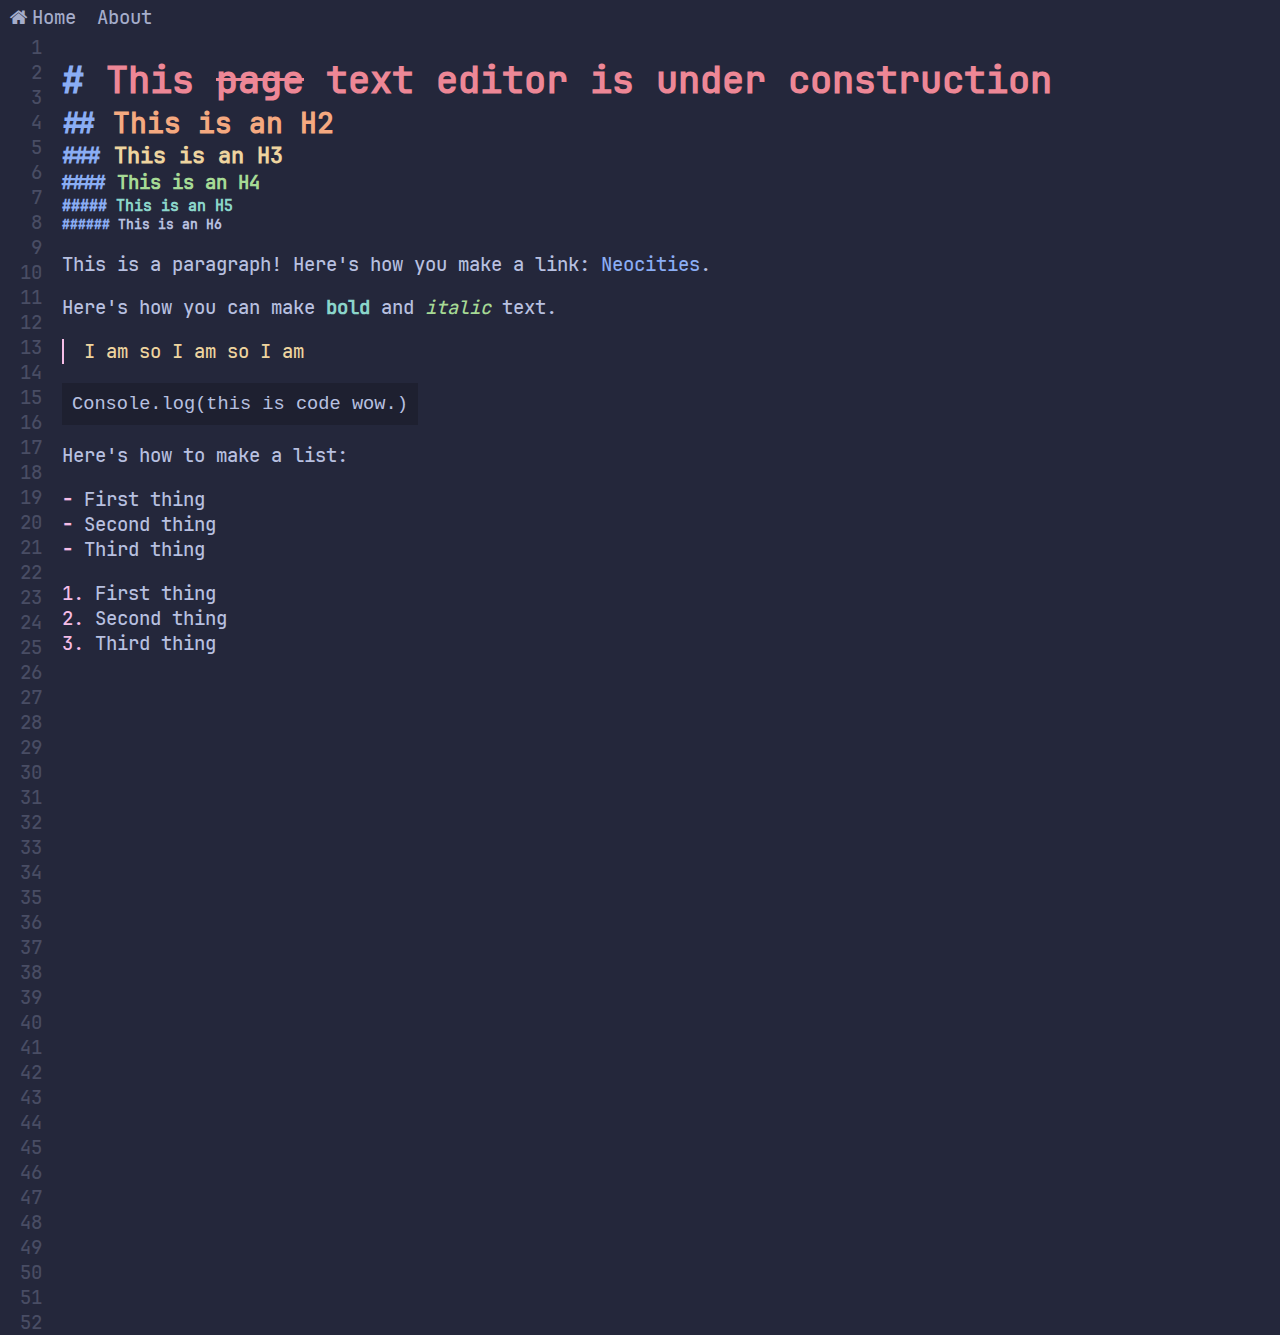
==== index.html @ ef9d5357 "initial commit" ====
<!DOCTYPE html>
<html>

<head>
  <meta charset="UTF-8">
  <meta name="viewport" content="width=device-width, initial-scale=1.0">
  <title>Cybergrove</title>
  <link href="style.css" rel="stylesheet" type="text/css" media="all">
</head>

<body>
  <div class="header">
    <nav>
      <a>&#xf015; Home</a>
      <a>About</a>
    </nav>
  </div>
  <div class="grid">
    <ol class="line-numbers">
      <li></li>
      <li></li>
      <li></li>
      <li></li>
      <li></li>
      <li></li>
      <li></li>
      <li></li>
      <li></li>
      <li></li>
      <li></li>
      <li></li>
      <li></li>
      <li></li>
      <li></li>
      <li></li>
      <li></li>
      <li></li>
      <li></li>
      <li></li>
      <li></li>
      <li></li>
      <li></li>
      <li></li>
      <li></li>
      <li></li>
      <li></li>
      <li></li>
      <li></li>
      <li></li>
      <li></li>
      <li></li>
      <li></li>
      <li></li>
      <li></li>
      <li></li>
      <li></li>
      <li></li>
      <li></li>
      <li></li>
      <li></li>
      <li></li>
      <li></li>
      <li></li>
      <li></li>
      <li></li>
      <li></li>
      <li></li>
      <li></li>
      <li></li>
      <li></li>
      <li></li>
    </ol>
    <div class="content">

      <h1>This <s>page</s> text editor is under construction</h1>
      <h2>This is an H2</h2>
      <h3>This is an H3</h3>
      <h4>This is an H4</h4>
      <h5>This is an H5</h5>
      <h6>This is an H6</h6>

      <p>This is a paragraph! Here's how you make a link: <a href="https://neocities.org">Neocities</a>.</p>

      <p>Here's how you can make <strong>bold</strong> and <em>italic</em> text.</p>

      <blockquote>I am so I am so I am</blockquote>

      <code>
        Console.log(this is code wow.)
      </code>

      <p>Here's how to make a list:</p>

      <ul>
        <li>First thing</li>
        <li>Second thing</li>
        <li>Third thing</li>
      </ul>

      <ol>
        <li>First thing</li>
        <li>Second thing</li>
        <li>Third thing</li>
      </ol>
    </div>
  </div>
</body>

</html>
---- style.css ----
@font-face {
    font-family: 'JetBrainsMono';
    src: url('assets/fonts/jetbrainsmono.woff') format('woff'), /* Chrome 6+, Firefox 3.6+, IE 9+, Safari 5.1+ */
         url('assets/fonts/jetbrainsmono.woff2') format('woff2'),
         url('assets/fonts/jetbrainsmono.ttf') format('truetype'); /* Chrome 4+, Firefox 3.5, Opera 10+, Safari 3—5 */
}  

:root {
  --background: #24273B;
  --background-dark: #1e2030;
  --black-dark: #494d64;
  --black-light: #5b6078;
  --gray-dark: #a5adcb;
  --gray-light: #b8c0e0;
  --red: #ed8796;
  --green: #a6da95;
  --yellow: #eed49f;
  --peach: #f5a980;
  --blue: #8aadf4;
  --pink: #f5bde6;
  --cyan: #8bd5ca;
}

html {
  height: 100%;
  font-family: JetBrainsMono;
}

body {
  margin: 0;
  height: 100%;
  color: var(--gray-light);
  font-size: 14pt;
  background-color: var(--background);
}

h1 {
  margin: 0;
  color: var(--red);
}

h1:before {
  content: "# ";
  color: var(--blue);
}

h2 {
  margin: 0;
  color: var(--peach);
}

h2:before {
  content: "## ";
  color: var(--blue);
}

h3 {
  margin: 0;
  color: var(--yellow);
}

h3:before {
  content: "### ";
  color: var(--blue);
}

h4 {
  margin: 0;
  color: var(--green);
}

h4:before {
  content: "#### ";
  color: var(--blue);
}

h5 {
  margin: 0;
  color: var(--cyan);
}

h5:before {
  content: "##### ";
  color: var(--blue);
}

h6 {
  margin: 0;
}

h6:before {
  content: "###### ";
  color: var(--blue);
}

a {
  color: var(--blue);
  text-decoration: unset;
}

a:hover {
  text-decoration: underline;
}

strong {
  color: var(--cyan);
}

em {
  color: var(--green);
}

ul {
  list-style: none;
  padding: 0;
}

ul li:before {
  content: "- "; 
  color: var(--pink);
  font-weight: bold;
}

ol {
  counter-reset: item;
  list-style: none;
  padding: 0;
}

ol li:before {
  content: counter(item) ". ";
  counter-increment: item;
  color: var(--pink);
}

blockquote {
  margin-left: 0;
  padding-left: 20px;
  color: var(--yellow);
  border-left: 2px solid var(--pink);
}

code {
  background-color: var(--background-dark);
  display: inline-block;
  padding: 10px;
}

nav {
  padding: 5px;
}

nav a {
  padding: 5px;
  color: var(--gray-dark);
}

nav a:focus {
  color: var(--gray-light);
}

nav a:hover {
  color: var(--blue);
  text-decoration: none;
}

.content {
  padding: 20px;
}

.grid {
  display: flex;
}

.line-numbers {
  margin: 0;
  gap: 0px;
  text-align: right;
  max-width: min-content;
  margin-left: 20px;
}

.line-numbers li:before {
  content: counter(item);
  color: var(--black-dark); 
}

.header {
  position: -webkit-sticky;
  position: sticky;
  top: 0;
  background-color: var(--background);
}
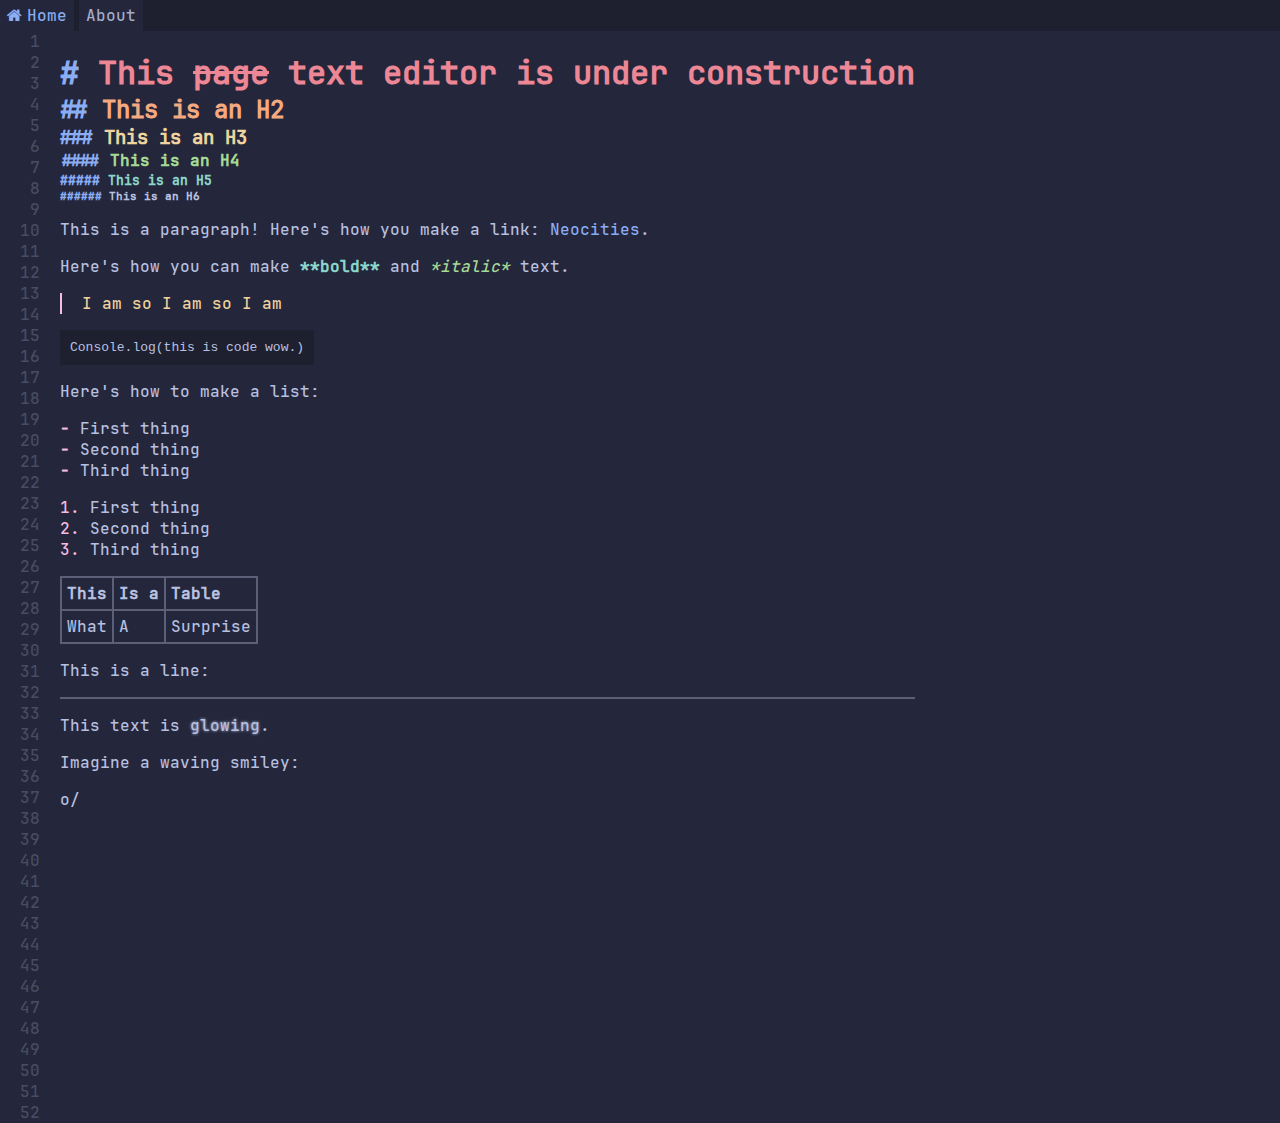
==== commit 2fe7fdfb: "add css for tables, hrs, glowing text and a waving smiley o/" ====
--- a/index.html
+++ b/index.html
@@ -102,7 +102,31 @@
         <li>Second thing</li>
         <li>Third thing</li>
       </ol>
-    </div>
+
+      <table>
+        <tr>
+          <th>This</th>
+          <th>Is a</th>
+          <th>Table</th>
+        </tr>
+        <tr>
+          <td>What</td>
+          <td>A</td>
+          <td>Surprise</td>
+        </tr>
+      </table>
+
+      <p>This is a line:</p>
+      <hr>
+
+      <p>This text is <span class="glow">glowing</span>.</p>
+
+      <p>Imagine a waving smiley:</p>
+        <div class="waving-smiley">
+          o
+          <div>/</div>
+        </div>
+      </div>
   </div>
 </body>
 
--- a/style.css
+++ b/style.css
@@ -30,7 +30,6 @@
   margin: 0;
   height: 100%;
   color: var(--gray-light);
-  font-size: 14pt;
   background-color: var(--background);
 }
 
@@ -106,8 +105,24 @@
   color: var(--cyan);
 }
 
+strong:before {
+  content: "**";
+}
+
+strong:after {
+  content: "**";
+}
+
 em {
   color: var(--green);
+}
+
+em:before {
+  content: "*";
+}
+
+em:after {
+  content: "*";
 }
 
 ul {
@@ -147,12 +162,20 @@
 }
 
 nav {
-  padding: 5px;
+  gap: 5px;
+  display: flex;
+  padding-bottom: 0px;
+  cursor: default;
+  background-color: var(--background-dark);
 }
 
 nav a {
   padding: 5px;
+  padding-left: 7px;
+  padding-right: 7px;
   color: var(--gray-dark);
+  cursor: pointer;
+  background-color: var(--background);
 }
 
 nav a:focus {
@@ -162,6 +185,28 @@
 nav a:hover {
   color: var(--blue);
   text-decoration: none;
+}
+
+table, td, th {
+  padding: 5px;
+  border-collapse: collapse;
+  border: 2px solid var(--black-light);
+}
+
+th {
+  font-weight: bold;
+  text-align: left;
+}
+
+hr {
+  color: var(--black-light);
+  border: none;
+  height: 2px;
+  background-color: var(--black-light);
+}
+
+.glow {
+  text-shadow: 0px 0px 3px;
 }
 
 .content {
@@ -191,3 +236,25 @@
   top: 0;
   background-color: var(--background);
 }
+
+.waving-smiley {
+  display: flex;
+}
+
+.waving-smiley div {
+  animation: waving 1s infinite;
+  transform-origin: bottom left;
+}
+
+
+@keyframes waving {
+  0% {
+    transform: rotate(0deg);
+  }
+  50% {
+    transform: rotate(20deg);
+  }
+  100% {
+    transform: rotate(0deg);
+  }
+}
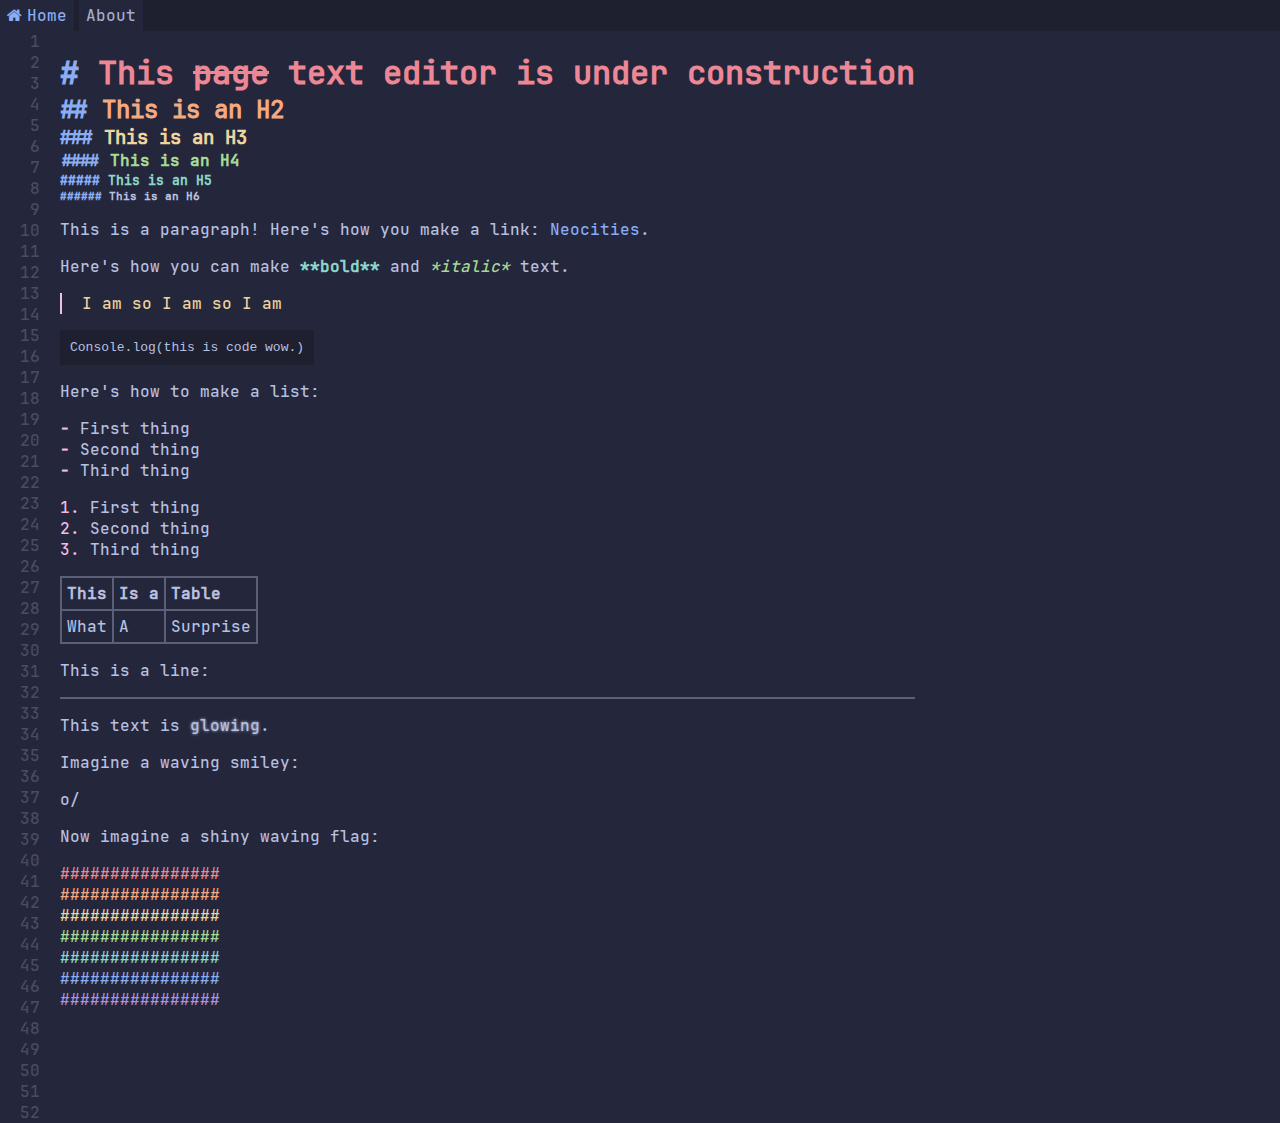
==== commit 90381e2f: "add shiny waving pride flag (gay)" ====
--- a/index.html
+++ b/index.html
@@ -122,11 +122,141 @@
       <p>This text is <span class="glow">glowing</span>.</p>
 
       <p>Imagine a waving smiley:</p>
-        <div class="waving-smiley">
-          o
-          <div>/</div>
-        </div>
+      <div class="waving-smiley">
+        o
+        <div>/</div>
       </div>
+
+      <p>Now imagine a shiny waving flag:</p>
+      <div class="flag">
+        <span class="wave">
+          <span>#</span>
+          <span>#</span>
+          <span>#</span>
+          <span>#</span>
+          <span>#</span>
+          <span>#</span>
+          <span>#</span>
+          <span>#</span>
+          <span>#</span>
+          <span>#</span>
+          <span>#</span>
+          <span>#</span>
+          <span>#</span>
+          <span>#</span>
+          <span>#</span>
+          <span>#</span>
+        </span>
+        <span class="wave">
+          <span>#</span>
+          <span>#</span>
+          <span>#</span>
+          <span>#</span>
+          <span>#</span>
+          <span>#</span>
+          <span>#</span>
+          <span>#</span>
+          <span>#</span>
+          <span>#</span>
+          <span>#</span>
+          <span>#</span>
+          <span>#</span>
+          <span>#</span>
+          <span>#</span>
+          <span>#</span>
+        </span>
+        <span class="wave">
+          <span>#</span>
+          <span>#</span>
+          <span>#</span>
+          <span>#</span>
+          <span>#</span>
+          <span>#</span>
+          <span>#</span>
+          <span>#</span>
+          <span>#</span>
+          <span>#</span>
+          <span>#</span>
+          <span>#</span>
+          <span>#</span>
+          <span>#</span>
+          <span>#</span>
+          <span>#</span>
+        </span>
+        <span class="wave">
+          <span>#</span>
+          <span>#</span>
+          <span>#</span>
+          <span>#</span>
+          <span>#</span>
+          <span>#</span>
+          <span>#</span>
+          <span>#</span>
+          <span>#</span>
+          <span>#</span>
+          <span>#</span>
+          <span>#</span>
+          <span>#</span>
+          <span>#</span>
+          <span>#</span>
+          <span>#</span>
+        </span>
+        <span class="wave">
+          <span>#</span>
+          <span>#</span>
+          <span>#</span>
+          <span>#</span>
+          <span>#</span>
+          <span>#</span>
+          <span>#</span>
+          <span>#</span>
+          <span>#</span>
+          <span>#</span>
+          <span>#</span>
+          <span>#</span>
+          <span>#</span>
+          <span>#</span>
+          <span>#</span>
+          <span>#</span>
+        </span>
+        <span class="wave">
+          <span>#</span>
+          <span>#</span>
+          <span>#</span>
+          <span>#</span>
+          <span>#</span>
+          <span>#</span>
+          <span>#</span>
+          <span>#</span>
+          <span>#</span>
+          <span>#</span>
+          <span>#</span>
+          <span>#</span>
+          <span>#</span>
+          <span>#</span>
+          <span>#</span>
+          <span>#</span>
+        </span>
+        <span class="wave">
+          <span>#</span>
+          <span>#</span>
+          <span>#</span>
+          <span>#</span>
+          <span>#</span>
+          <span>#</span>
+          <span>#</span>
+          <span>#</span>
+          <span>#</span>
+          <span>#</span>
+          <span>#</span>
+          <span>#</span>
+          <span>#</span>
+          <span>#</span>
+          <span>#</span>
+          <span>#</span>
+        </span>
+      </div>
+    </div>
   </div>
 </body>
 
--- a/style.css
+++ b/style.css
@@ -19,6 +19,7 @@
   --blue: #8aadf4;
   --pink: #f5bde6;
   --cyan: #8bd5ca;
+  --purple: #b290df; 
 }
 
 html {
@@ -246,7 +247,6 @@
   transform-origin: bottom left;
 }
 
-
 @keyframes waving {
   0% {
     transform: rotate(0deg);
@@ -258,3 +258,127 @@
     transform: rotate(0deg);
   }
 }
+
+.wave span {
+  display: table-cell;
+  animation: wave 1s infinite;
+  animation-timing-function: linear;
+}
+
+.wave span:nth-child(2) {
+  animation-delay: .1s;
+}
+
+.wave span:nth-child(3) {
+  animation-delay: .2s;
+}
+
+.wave span:nth-child(4) {
+  animation-delay: .3s;
+}
+
+.wave span:nth-child(5) {
+  animation-delay: .4s;
+}
+
+.wave span:nth-child(6) {
+  animation-delay: .5s;
+}
+
+.wave span:nth-child(7) {
+  animation-delay: .6s;
+}
+
+.wave span:nth-child(8) {
+  animation-delay: .7s;
+}
+
+.wave span:nth-child(9) {
+  animation-delay: .8s;
+}
+
+.wave span:nth-child(10) {
+  animation-delay: .9s;
+}
+
+.wave span:nth-child(11) {
+  animation-delay: 1s;
+}
+
+.wave span:nth-child(12) {
+  animation-delay: 1.1s;
+}
+
+.wave span:nth-child(13) {
+  animation-delay: 1.2s;
+}
+
+.wave span:nth-child(14) {
+  animation-delay: 1.3s;
+}
+
+.wave span:nth-child(15) {
+  animation-delay: 1.4s;
+}
+
+.wave span:nth-child(16) {
+  animation-delay: 1.5s;
+}
+
+@keyframes wave {
+  0% {
+    transform: translateY(0px); 
+  }
+  25% {
+    transform: translateY(-7px);
+    text-shadow: 1px 1px 5px var(--gray-light);
+  }
+  50% {
+    transform: translateY(0px);
+  }
+  75% {
+    transform: translateY(7px);
+    text-shadow: 1px 1px 5px var(--gray-light);
+  }
+  100% {
+    transform: translateY(0px);
+  }
+}
+
+.flag {
+  display: flex;
+  flex-direction: column;
+}
+
+.flag > span:nth-child(1) {
+  color: var(--red);
+}
+
+.flag > span:nth-child(2) {
+  color: var(--peach);
+}
+
+.flag > span:nth-child(3) {
+  color: var(--yellow);
+}
+
+.flag > span:nth-child(4) {
+  color: var(--green);
+}
+
+.flag > span:nth-child(5) {
+  color: var(--cyan);
+}
+
+.flag > span:nth-child(6) {
+  color: var(--blue);
+}
+
+.flag > span:nth-child(7) {
+  color: var(--purple);
+}
+
+.flag > span:nth-child(8) {
+  color: var(--purple);
+}
+
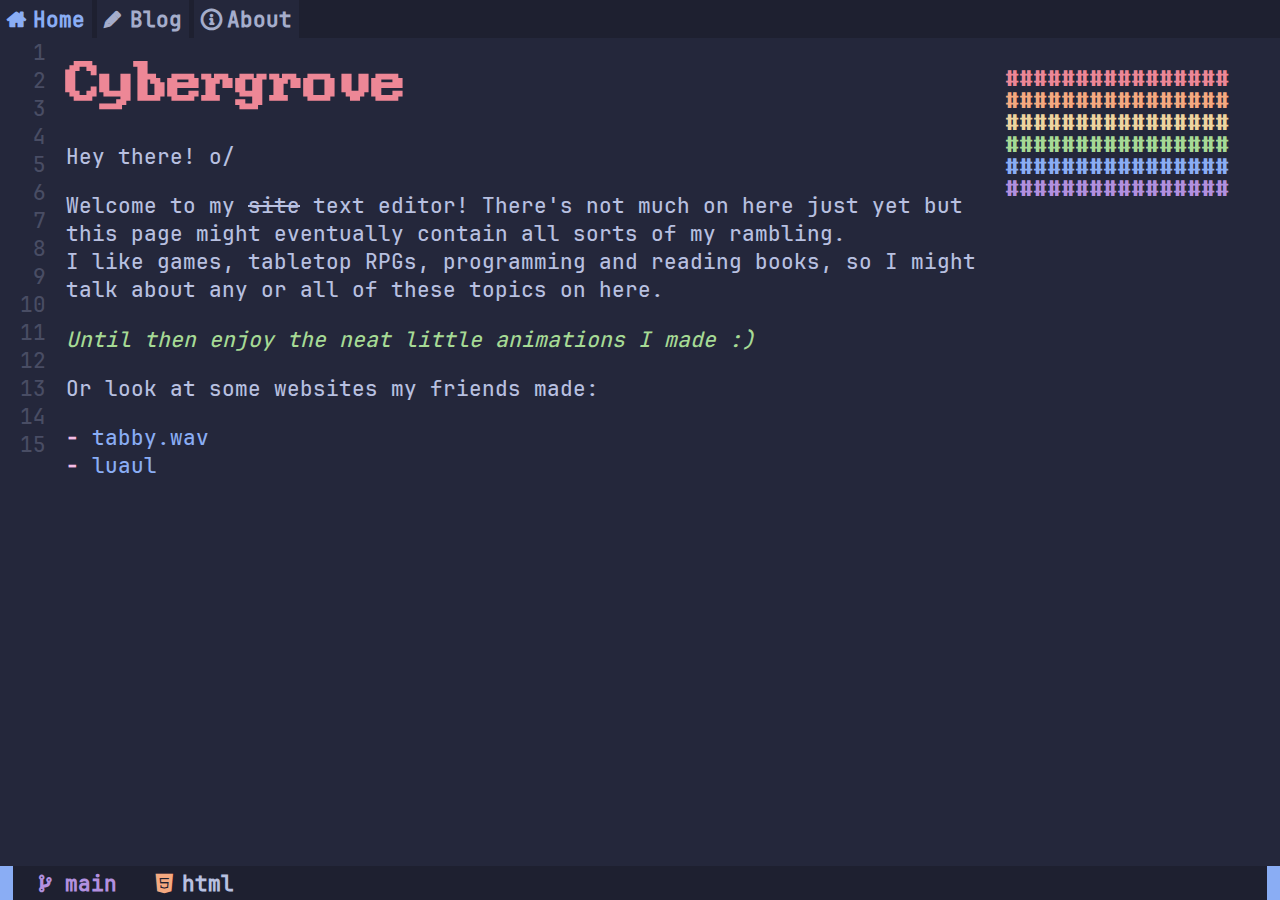
==== commit a281d24c: "adjust wording on homepage" ====
--- a/index.html
+++ b/index.html
@@ -1,263 +1,65 @@
 <!DOCTYPE html>
 <html>
+
+<!-- Fancy seeing you here! :D -->
+<!-- Feel free to have a look around. -->
 
 <head>
   <meta charset="UTF-8">
   <meta name="viewport" content="width=device-width, initial-scale=1.0">
-  <title>Cybergrove</title>
+  <title>Home - Cybergrove 🌲</title>
   <link href="style.css" rel="stylesheet" type="text/css" media="all">
 </head>
 
 <body>
+  <!-- Header -->
   <div class="header">
     <nav>
-      <a>&#xf015; Home</a>
-      <a>About</a>
+      <a href="index.html"> Home</a>
+      <a href="blog.html">󰙏 Blog</a>
+      <a href="about.html"> About</a>
     </nav>
   </div>
-  <div class="grid">
-    <ol class="line-numbers">
-      <li></li>
-      <li></li>
-      <li></li>
-      <li></li>
-      <li></li>
-      <li></li>
-      <li></li>
-      <li></li>
-      <li></li>
-      <li></li>
-      <li></li>
-      <li></li>
-      <li></li>
-      <li></li>
-      <li></li>
-      <li></li>
-      <li></li>
-      <li></li>
-      <li></li>
-      <li></li>
-      <li></li>
-      <li></li>
-      <li></li>
-      <li></li>
-      <li></li>
-      <li></li>
-      <li></li>
-      <li></li>
-      <li></li>
-      <li></li>
-      <li></li>
-      <li></li>
-      <li></li>
-      <li></li>
-      <li></li>
-      <li></li>
-      <li></li>
-      <li></li>
-      <li></li>
-      <li></li>
-      <li></li>
-      <li></li>
-      <li></li>
-      <li></li>
-      <li></li>
-      <li></li>
-      <li></li>
-      <li></li>
-      <li></li>
-      <li></li>
-      <li></li>
-      <li></li>
-    </ol>
-    <div class="content">
-
-      <h1>This <s>page</s> text editor is under construction</h1>
-      <h2>This is an H2</h2>
-      <h3>This is an H3</h3>
-      <h4>This is an H4</h4>
-      <h5>This is an H5</h5>
-      <h6>This is an H6</h6>
-
-      <p>This is a paragraph! Here's how you make a link: <a href="https://neocities.org">Neocities</a>.</p>
-
-      <p>Here's how you can make <strong>bold</strong> and <em>italic</em> text.</p>
-
-      <blockquote>I am so I am so I am</blockquote>
-
-      <code>
-        Console.log(this is code wow.)
-      </code>
-
-      <p>Here's how to make a list:</p>
-
-      <ul>
-        <li>First thing</li>
-        <li>Second thing</li>
-        <li>Third thing</li>
-      </ul>
-
-      <ol>
-        <li>First thing</li>
-        <li>Second thing</li>
-        <li>Third thing</li>
-      </ol>
-
-      <table>
-        <tr>
-          <th>This</th>
-          <th>Is a</th>
-          <th>Table</th>
-        </tr>
-        <tr>
-          <td>What</td>
-          <td>A</td>
-          <td>Surprise</td>
-        </tr>
-      </table>
-
-      <p>This is a line:</p>
-      <hr>
-
-      <p>This text is <span class="glow">glowing</span>.</p>
-
-      <p>Imagine a waving smiley:</p>
-      <div class="waving-smiley">
-        o
-        <div>/</div>
+  <div class="flex h-full">
+    <ol id="line-numbers"></ol>
+    <!-- Main content -->
+    <main>
+      <div class="flex justify-between">
+        <div>
+          <h1>Cybergrove</h1>
+          <p class="flex">
+            Hey there!
+            <span class="waving-smiley"></span>
+          </p>
+          <p>Welcome to my <s>site</s> text editor! There's not much on here just yet but this page might eventually
+            contain all sorts of my rambling.
+            <br>
+            I like games, tabletop RPGs, programming and reading books, so I might
+            talk about any or all of these topics on here.
+          </p>
+          <p><em>Until then enjoy the neat little animations I made :)</em></p>
+          <p>Or look at some websites my friends made:</p>
+          <ul>
+            <li><a href="https://tabbydotwav.neocities.org">tabby.wav</a></li>
+            <li><a href="https://luaul.neocities.org/">luaul</a></li>
+          </ul>
+        </div>
+        <div>
+          <div class="flag pride-flag"></div>
+        </div>
       </div>
-
-      <p>Now imagine a shiny waving flag:</p>
-      <div class="flag">
-        <span class="wave">
-          <span>#</span>
-          <span>#</span>
-          <span>#</span>
-          <span>#</span>
-          <span>#</span>
-          <span>#</span>
-          <span>#</span>
-          <span>#</span>
-          <span>#</span>
-          <span>#</span>
-          <span>#</span>
-          <span>#</span>
-          <span>#</span>
-          <span>#</span>
-          <span>#</span>
-          <span>#</span>
-        </span>
-        <span class="wave">
-          <span>#</span>
-          <span>#</span>
-          <span>#</span>
-          <span>#</span>
-          <span>#</span>
-          <span>#</span>
-          <span>#</span>
-          <span>#</span>
-          <span>#</span>
-          <span>#</span>
-          <span>#</span>
-          <span>#</span>
-          <span>#</span>
-          <span>#</span>
-          <span>#</span>
-          <span>#</span>
-        </span>
-        <span class="wave">
-          <span>#</span>
-          <span>#</span>
-          <span>#</span>
-          <span>#</span>
-          <span>#</span>
-          <span>#</span>
-          <span>#</span>
-          <span>#</span>
-          <span>#</span>
-          <span>#</span>
-          <span>#</span>
-          <span>#</span>
-          <span>#</span>
-          <span>#</span>
-          <span>#</span>
-          <span>#</span>
-        </span>
-        <span class="wave">
-          <span>#</span>
-          <span>#</span>
-          <span>#</span>
-          <span>#</span>
-          <span>#</span>
-          <span>#</span>
-          <span>#</span>
-          <span>#</span>
-          <span>#</span>
-          <span>#</span>
-          <span>#</span>
-          <span>#</span>
-          <span>#</span>
-          <span>#</span>
-          <span>#</span>
-          <span>#</span>
-        </span>
-        <span class="wave">
-          <span>#</span>
-          <span>#</span>
-          <span>#</span>
-          <span>#</span>
-          <span>#</span>
-          <span>#</span>
-          <span>#</span>
-          <span>#</span>
-          <span>#</span>
-          <span>#</span>
-          <span>#</span>
-          <span>#</span>
-          <span>#</span>
-          <span>#</span>
-          <span>#</span>
-          <span>#</span>
-        </span>
-        <span class="wave">
-          <span>#</span>
-          <span>#</span>
-          <span>#</span>
-          <span>#</span>
-          <span>#</span>
-          <span>#</span>
-          <span>#</span>
-          <span>#</span>
-          <span>#</span>
-          <span>#</span>
-          <span>#</span>
-          <span>#</span>
-          <span>#</span>
-          <span>#</span>
-          <span>#</span>
-          <span>#</span>
-        </span>
-        <span class="wave">
-          <span>#</span>
-          <span>#</span>
-          <span>#</span>
-          <span>#</span>
-          <span>#</span>
-          <span>#</span>
-          <span>#</span>
-          <span>#</span>
-          <span>#</span>
-          <span>#</span>
-          <span>#</span>
-          <span>#</span>
-          <span>#</span>
-          <span>#</span>
-          <span>#</span>
-          <span>#</span>
-        </span>
-      </div>
+    </main>
+  </div>
+  <!-- Footer -->
+  <div class="footer">
+    <div>
+      <span class="branch"> main</span>
+      <span class="language">html</span>
+    </div>
+    <div>
     </div>
   </div>
+  <script src="index.js"></script>
 </body>
 
 </html>
--- a/style.css
+++ b/style.css
@@ -1,9 +1,16 @@
 @font-face {
     font-family: 'JetBrainsMono';
-    src: url('assets/fonts/jetbrainsmono.woff') format('woff'), /* Chrome 6+, Firefox 3.6+, IE 9+, Safari 5.1+ */
+    src: url('assets/fonts/jetbrainsmono.woff') format('woff'), 
          url('assets/fonts/jetbrainsmono.woff2') format('woff2'),
-         url('assets/fonts/jetbrainsmono.ttf') format('truetype'); /* Chrome 4+, Firefox 3.5, Opera 10+, Safari 3—5 */
+         url('assets/fonts/jetbrainsmono.ttf') format('truetype');
 }  
+
+@font-face {
+  font-family: 'BigBlueTerm';
+  src: url('assets/fonts/bigblueterm.woff') format('woff'),
+       url('assets/fonts/bigblueterm.woff2') format('woff2'),
+       url('assets/fonts/bigblueterm.ttf') format('truetype');
+}
 
 :root {
   --background: #24273B;
@@ -22,6 +29,10 @@
   --purple: #b290df; 
 }
 
+::selection {
+  background-color: var(--black-dark);
+}
+
 html {
   height: 100%;
   font-family: JetBrainsMono;
@@ -32,65 +43,36 @@
   height: 100%;
   color: var(--gray-light);
   background-color: var(--background);
+  display: flex;
+  flex-direction: column;
+  font-size: 16pt;
 }
 
 h1 {
-  margin: 0;
+  font-family: BigBlueTerm;
   color: var(--red);
-}
-
-h1:before {
-  content: "# ";
-  color: var(--blue);
+  margin-top: 0;
+  font-size: 38pt;
 }
 
 h2 {
-  margin: 0;
+  font-family: BigBlueTerm;
   color: var(--peach);
 }
 
-h2:before {
-  content: "## ";
-  color: var(--blue);
-}
-
 h3 {
-  margin: 0;
+  font-family: BigBlueTerm;
   color: var(--yellow);
 }
 
-h3:before {
-  content: "### ";
-  color: var(--blue);
-}
-
 h4 {
-  margin: 0;
+  font-family: BigBlueTerm;
   color: var(--green);
 }
 
-h4:before {
-  content: "#### ";
-  color: var(--blue);
-}
-
 h5 {
-  margin: 0;
+  font-family: BigBlueTerm;
   color: var(--cyan);
-}
-
-h5:before {
-  content: "##### ";
-  color: var(--blue);
-}
-
-h6 {
-  margin: 0;
-}
-
-h6:before {
-  content: "###### ";
-  color: var(--blue);
 }
 
 a {
@@ -106,24 +88,8 @@
   color: var(--cyan);
 }
 
-strong:before {
-  content: "**";
-}
-
-strong:after {
-  content: "**";
-}
-
 em {
   color: var(--green);
-}
-
-em:before {
-  content: "*";
-}
-
-em:after {
-  content: "*";
 }
 
 ul {
@@ -160,6 +126,7 @@
   background-color: var(--background-dark);
   display: inline-block;
   padding: 10px;
+  font-family: JetBrainsMono;
 }
 
 nav {
@@ -206,19 +173,54 @@
   background-color: var(--black-light);
 }
 
+.button {
+  align-self: center;
+  width: min-content;
+  color: var(--gray-light);
+  background-color: var(--background);
+  padding: 10px;
+  border: 2px solid var(--gray-light);
+  box-shadow: none;
+  font-family: JetBrainsMono;
+}
+
+.button:hover {
+  background-color: var(--background-dark);
+  text-decoration: none;
+}
+
+main {
+  width: 100%;
+  padding: 20px;
+  padding-right: 40px;
+  height: min-content;
+}
+
+.flex {
+  display: flex;
+}
+
+.flex-column {
+  flex-direction: column;
+}
+
+.justify-between {
+  justify-content: space-between;
+}
+
+.h-full {
+  height: 100%;
+}
+
 .glow {
   text-shadow: 0px 0px 3px;
 }
 
-.content {
-  padding: 20px;
-}
-
 .grid {
   display: flex;
 }
 
-.line-numbers {
+#line-numbers {
   margin: 0;
   gap: 0px;
   text-align: right;
@@ -226,7 +228,7 @@
   margin-left: 20px;
 }
 
-.line-numbers li:before {
+#line-numbers li:before {
   content: counter(item);
   color: var(--black-dark); 
 }
@@ -236,15 +238,73 @@
   position: sticky;
   top: 0;
   background-color: var(--background);
+  font-weight: bold;
+}
+
+.footer {
+  background-color: var(--background-dark);
+  width: 100%;
+  border: 1ch solid var(--blue);
+  border-top: none;
+  border-bottom: none;
+  box-sizing: border-box;
+  padding-left: 2ch;
+  padding-right: 2ch;
+  display: flex;
+  gap: 3ch;
+  padding-top: 3px;
+  padding-bottom: 3px;
+  font-weight: bold;
+  justify-content: space-between;
+}
+
+.footer div {
+  display: flex;
+  gap: 3ch;
+}
+
+.popup {
+  margin: auto;  
+  padding: 15px;
+  padding-right: 25px;
+  width: 60%;
+  border: 2px solid var(--gray-light);
+}
+
+.popup {
+  display: flex;
+  flex-direction: column;
+  text-align: center;
+}
+
+.popup button {
+  width: min-content;
+  align-self: center;
+}
+
+.branch {
+  color: var(--purple);
+}
+
+.language:before {
+  content: " ";
+  color: var(--peach);
 }
 
 .waving-smiley {
   display: flex;
 }
 
-.waving-smiley div {
-  animation: waving 1s infinite;
+.waving-smiley:before {
+  content: "o";
+  margin-left: 1ch;
+}
+
+.waving-smiley:after {
+  content: "/";
+  animation: waving .7s infinite;
   transform-origin: bottom left;
+  display: inline-block;
 }
 
 @keyframes waving {
@@ -346,39 +406,66 @@
 }
 
 .flag {
+  font-family: BigBlueTerm;
   display: flex;
   flex-direction: column;
-}
-
-.flag > span:nth-child(1) {
+  padding: 10px;
+}
+
+.pride-flag > span:nth-child(1) {
   color: var(--red);
 }
 
-.flag > span:nth-child(2) {
+.pride-flag > span:nth-child(2) {
   color: var(--peach);
-}
-
-.flag > span:nth-child(3) {
+  text-indent: 0px;
+}
+
+.pride-flag > span:nth-child(3) {
   color: var(--yellow);
 }
 
-.flag > span:nth-child(4) {
+.pride-flag > span:nth-child(4) {
   color: var(--green);
 }
 
-.flag > span:nth-child(5) {
-  color: var(--cyan);
-}
-
-.flag > span:nth-child(6) {
+.pride-flag > span:nth-child(5) {
   color: var(--blue);
 }
 
-.flag > span:nth-child(7) {
-  color: var(--purple);
-}
-
-.flag > span:nth-child(8) {
-  color: var(--purple);
-}
-
+.pride-flag > span:nth-child(6) {
+  color: var(--purple);
+}
+
+.pride-flag > span:nth-child(7) {
+  color: var(--purple);
+}
+
+.ace-flag > span:nth-child(1) {
+  color: var(--black-dark);
+}
+
+.ace-flag > span:nth-child(2) {
+  color: var(--black-dark);
+  text-indent: 0px;
+}
+
+.ace-flag > span:nth-child(3) {
+  color: var(--gray-light);
+}
+
+.ace-flag > span:nth-child(4) {
+  color: var(--gray-dark);
+}
+
+.ace-flag > span:nth-child(5) {
+  color: var(--purple);
+}
+
+.ace-flag > span:nth-child(6) {
+  color: var(--purple);
+}
+
+.ace-flag > span:nth-child(7) {
+  color: var(--purple);
+}
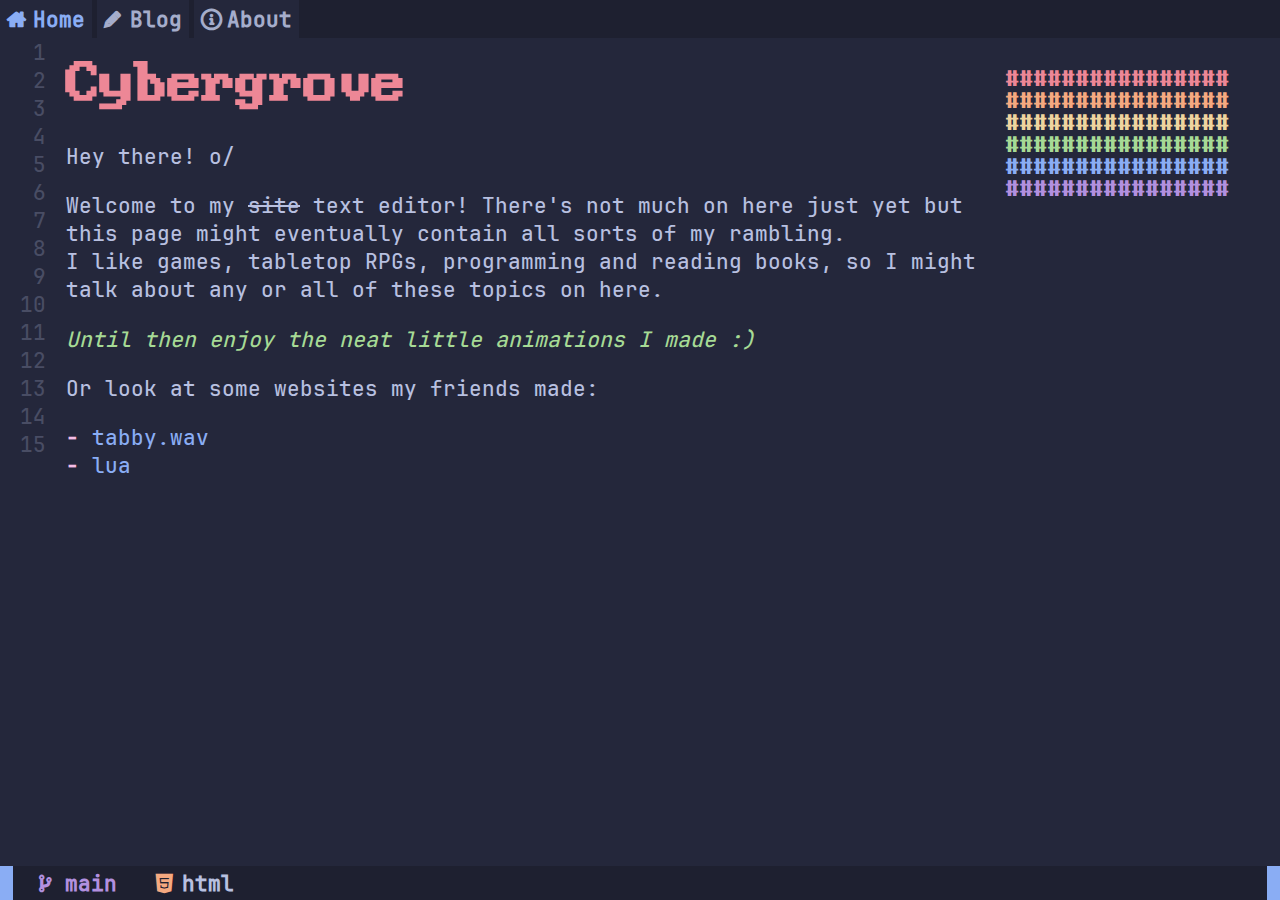
==== commit 9c402b89: "update link to lua's neocity" ====
--- a/index.html
+++ b/index.html
@@ -41,7 +41,7 @@
           <p>Or look at some websites my friends made:</p>
           <ul>
             <li><a href="https://tabbydotwav.neocities.org">tabby.wav</a></li>
-            <li><a href="https://luaul.neocities.org/">luaul</a></li>
+            <li><a href="https://ctrlaltlua.neocities.org/">lua</a></li>
           </ul>
         </div>
         <div>
